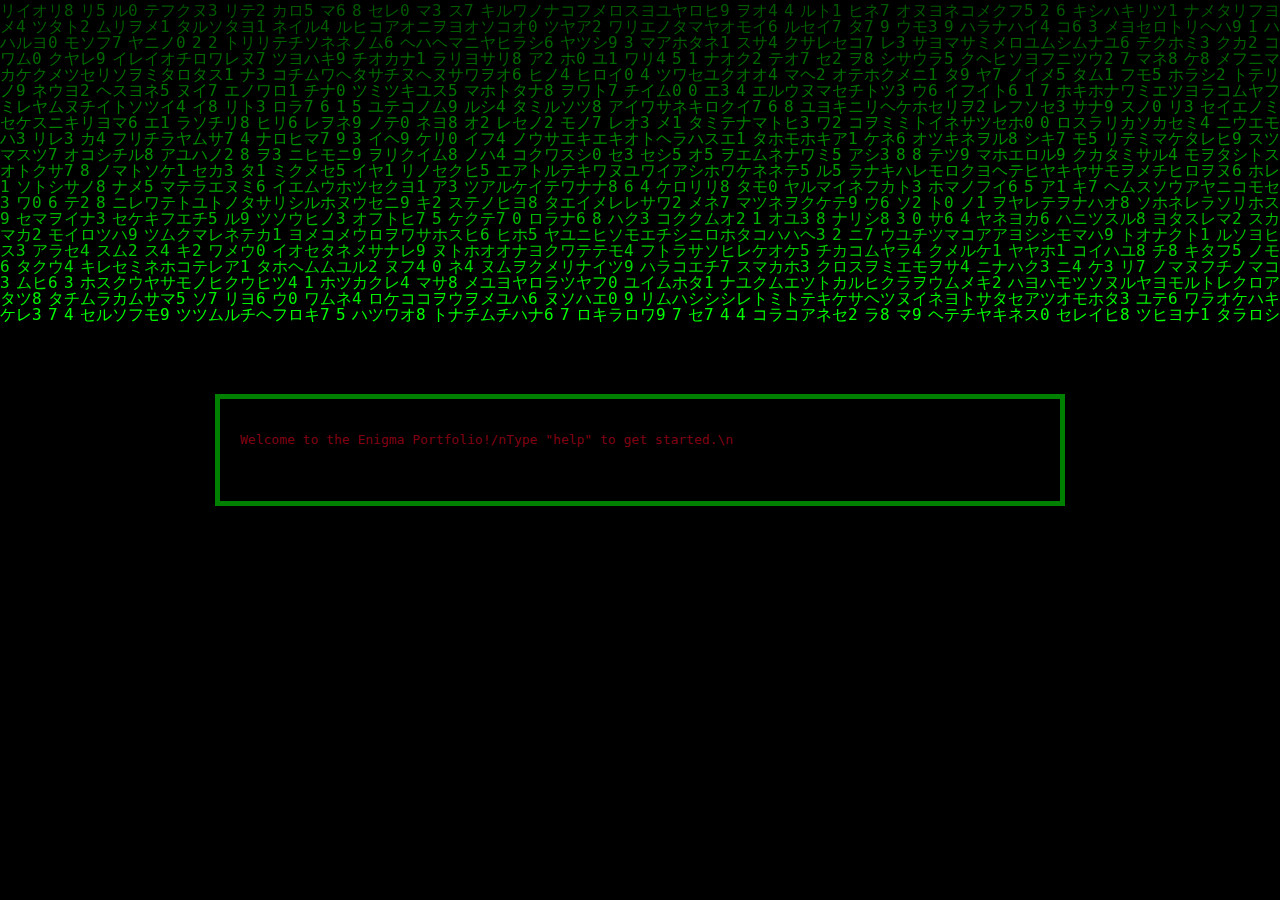
==== index.html @ 4c72af97 "matrix effect and files" ====
<!DOCTYPE html>
<html lang="en">
<head>
    <meta charset="UTF-8">
    <meta name="viewport" content="width=device-width, initial-scale=1.0">
    <title>Enigma Portfolio</title>
    <link rel="stylesheet" href="styles.css">
</head>
<body>
    <canvas id="matrix"></canvas>
    <div id="terminal">
        <pre id="output">Welcome to the Enigma Portfolio!/nType "help" to get started.\n</pre>
        <input type="text" id="input" autofocus>
    </div>
    <script src="script.js"></script>
</body>
</html>
---- styles.css ----
body {
    position: relative;
    background: black;
    color: rgb(128, 0, 19);
    font-family: monospace;
    margin: 0;
    height: 100vh;
    display: flex;
    justify-content: center;
    align-items: center;
    overflow: hidden;
}

#matrix {
    position: absolute;
    top: 0;
    left: 0;
    width: 100%;
    height: 100%;
    z-index: 0;
}

#terminal {
    position: relative;
    width: 80%;
    max-width: 800px;
    background: rgba(0, 0, 0, 1);
    padding: 20px;
    border: 5px solid green;
    z-index: 1;
}

#output {
    white-space: pre-wrap;
    word-wrap: break-word;
}

#input {
    width: 100%;
    background: rgba(0, 0, 0, 1);
    color: rgb(128, 0, 19);
    border: none;
    outline: none;
    font-family: monospace;
    font-size: 16px;
}


#profile-button {
    position: absolute;
    top: 10px;
    right: 10px;
    cursor: pointer;
}
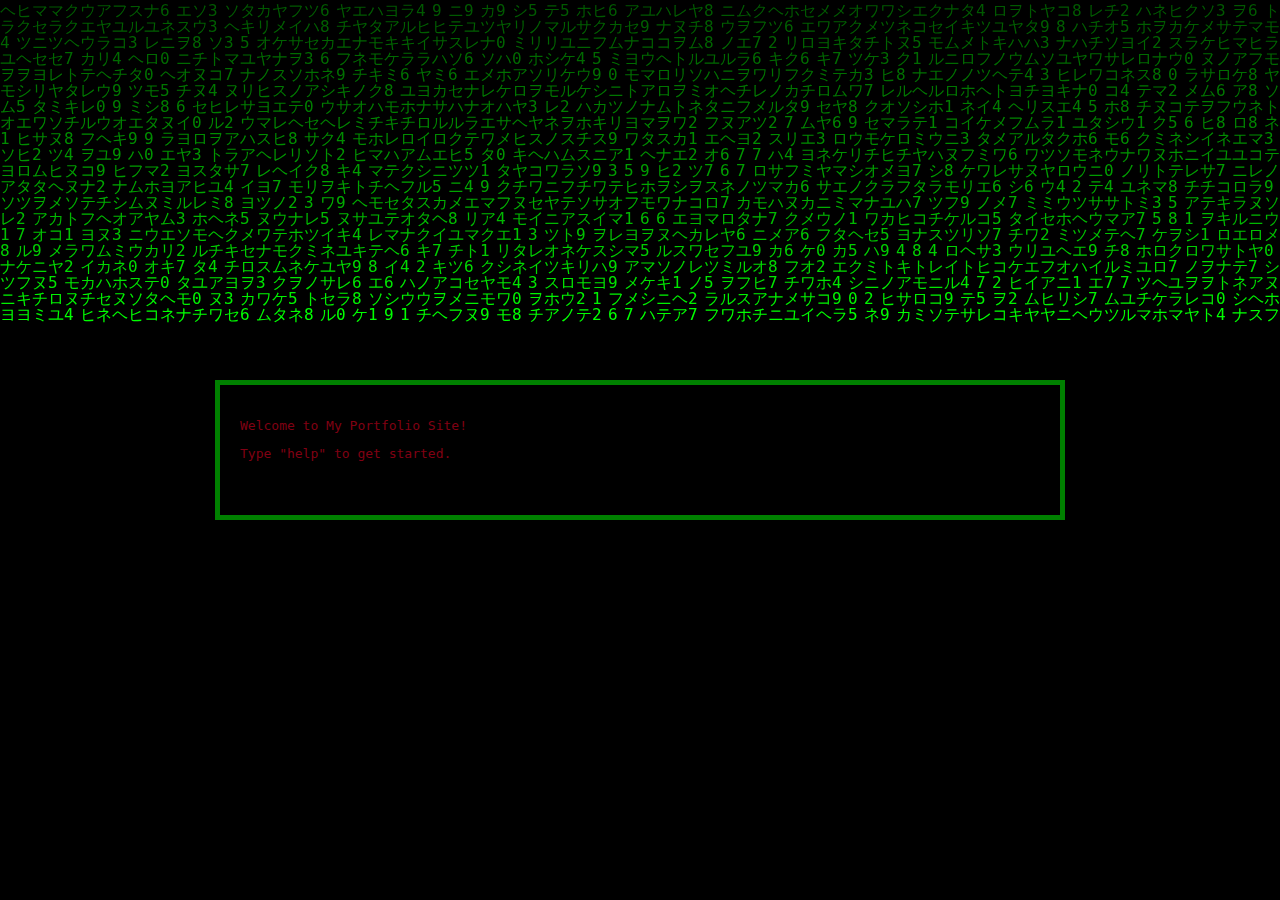
==== commit 27958fc1: "." ====
--- a/index.html
+++ b/index.html
@@ -9,7 +9,8 @@
 <body>
     <canvas id="matrix"></canvas>
     <div id="terminal">
-        <pre id="output">Welcome to the Enigma Portfolio!/nType "help" to get started.\n</pre>
+        <pre id="output">Welcome to My Portfolio Site!</pre>
+        <pre id="output">Type "help" to get started.</pre>
         <input type="text" id="input" autofocus>
     </div>
     <script src="script.js"></script>
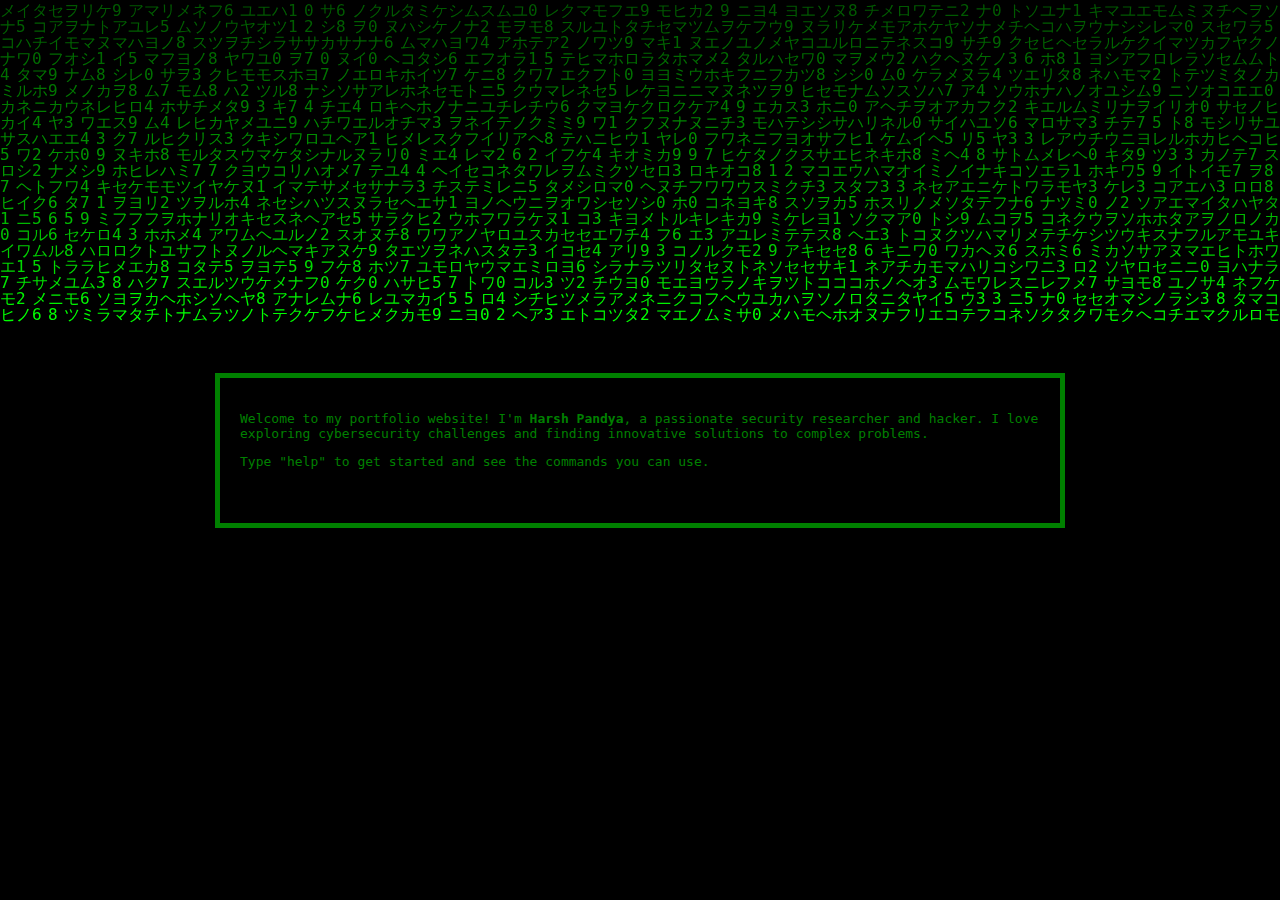
==== commit 34045ce7: "new pages" ====
--- a/index.html
+++ b/index.html
@@ -3,17 +3,17 @@
 <head>
     <meta charset="UTF-8">
     <meta name="viewport" content="width=device-width, initial-scale=1.0">
-    <title>Enigma Portfolio</title>
+    <title>Portfolio</title>
     <link rel="stylesheet" href="styles.css">
 </head>
 <body>
     <canvas id="matrix"></canvas>
     <div id="terminal">
-        <pre id="output">Welcome to My Portfolio Site!</pre>
-        <pre id="output">Type "help" to get started.</pre>
+        <p>Welcome to my portfolio website! I'm <b>Harsh Pandya</b>, a passionate security researcher and hacker. I love exploring cybersecurity challenges and finding innovative solutions to complex problems.</p>
+        <p>Type "help" to get started and see the commands you can use.</p>
+        <pre id="output"></pre>
         <input type="text" id="input" autofocus>
-    </div>
     <script src="script.js"></script>
 </body>
 </html>
-
+    
--- a/styles.css
+++ b/styles.css
@@ -1,7 +1,7 @@
 body {
     position: relative;
     background: black;
-    color: rgb(128, 0, 19);
+    color: green;
     font-family: monospace;
     margin: 0;
     height: 100vh;
@@ -28,6 +28,7 @@
     padding: 20px;
     border: 5px solid green;
     z-index: 1;
+    
 }
 
 #output {
@@ -38,7 +39,7 @@
 #input {
     width: 100%;
     background: rgba(0, 0, 0, 1);
-    color: rgb(128, 0, 19);
+    color: green;
     border: none;
     outline: none;
     font-family: monospace;
@@ -46,9 +47,36 @@
 }
 
 
-#profile-button {
-    position: absolute;
-    top: 10px;
-    right: 10px;
-    cursor: pointer;
+#projects {
+    margin-top: 20px;
 }
+
+#projects h2 {
+    color: green;
+    text-decoration: underline;
+}
+
+#projects ul {
+    list-style-type: none;
+    padding: 0;
+}
+
+#projects li {
+    margin-bottom: 20px;
+}
+
+#connect ul {
+    display: flex;
+    gap: 50px;
+    justify-content: center;
+}
+
+#connect i {
+    color: green;
+    font-size: 50px; /* Set a consistent icon size */
+    transition: transform 0.2s;
+}
+
+#connect i:hover {
+    transform: scale(1.2);
+}